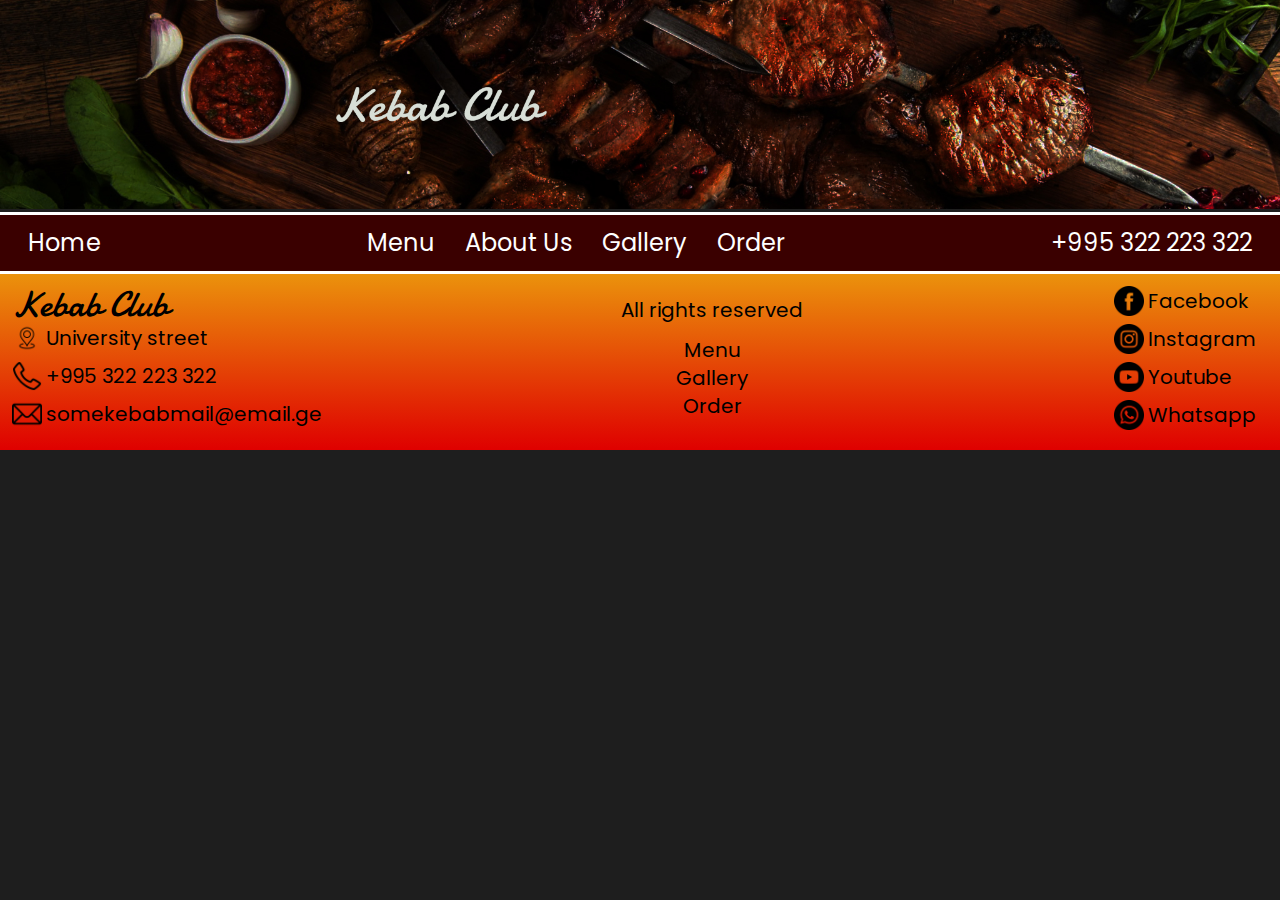
==== about.html @ 37c53a6e "Navigation was fixed and done" ====
<!DOCTYPE html>
<html lang="en">

<head>
	<meta charset="UTF-8">
	<meta http-equiv="X-UA-Compatible" content="IE=edge">
	<meta name="viewport" content="width=device-width, initial-scale=1.0">
	<meta name="keyword" content="Kebab Club, kebab, food, meat food">
	<meta name="description" content="Main page of kebab club">
	<meta name="author" content="Anri Akopiani">
	<link rel="stylesheet" href="styles/index.css">
	<link rel="shortcut icon" href="img/favicon.ico" type="image/x-icon">
	<title>Kebab Club</title>
</head>

<body>

	<header class="header">
		<img class="header__image" src="img/kebab_background.jpg" alt="kebab background">
	</header>
	<div class="placeHolder">

	</div>
	<nav class="navigation">
		<div class="navigation__list">
			<a href="index.html">Home</a>
		</div>
		<div class="navigation__list">
			<a href="menu.html"> Menu </a>
			<a href="about.html"> About Us </a>
			<a href="gallery.html"> Gallery </a>
			<a href="order.html"> Order </a>
		</div>


		<div class="navigation__list">
			<a href="tel:+995322223322">+995 322 223 322 </a>

		</div>
	</nav>
	<footer class="footer">
		<div class="footer__wrap1">
			<div class="footer__logo">
				Kebab Club
			</div>
			<a href="https://maps.app.goo.gl/VH3PdunoboBrHQHM9">
				<img src="img/location.png" alt="location image">
				<p>University street</p>
			</a>
			<a href="tel:+995322223322">
				<img src="img/phone-call.png" alt="phone call">
				<p>+995 322 223 322</p>
			</a>
			<a href="mailto:@somekebabmail@email.ge">
				<img src="img/mail.png" alt="mail icon">
				<p>somekebabmail@email.ge</p>
			</a>
		</div>
		<div class="footer__wrap2">
			<p class="footer__text">All rights reserved</p>
			<a href="menu.html"> Menu </a>
			<a href="gallery.html"> Gallery </a>
			<a href="order.html"> Order </a>

		</div>
		<div class="footer__wrap3">
			<a href="#">
				<img src="img/facebook.png" alt="facebook image">
				<p>Facebook</p>
			</a>
			<a href="#">
				<img src="img/instagram.png" alt="instagram image">
				<p>Instagram</p>
			</a>
			<a href="#">
				<img src="img/youtube.png" alt="youtube image">
				<p>Youtube</p>
			</a>
			<a href="#">
				<img src="img/whatsapp.png" alt="whatsapp image">
				<p>Whatsapp</p>
			</a>
		</div>

		</div>

	</footer>
	<script src="js/navigation.js"></script>
</body>

</html>
---- styles/index.css ----
/* http://meyerweb.com/eric/tools/css/reset/ 
   v2.0 | 20110126
   License: none (public domain)
*/
html, body, div, span, applet, object, iframe,
h1, h2, h3, h4, h5, h6, p, blockquote, pre,
a, abbr, acronym, address, big, cite, code,
del, dfn, em, img, ins, kbd, q, s, samp,
small, strike, strong, sub, sup, tt, var,
b, u, i, center,
dl, dt, dd, ol, ul, li,
fieldset, form, label, legend,
table, caption, tbody, tfoot, thead, tr, th, td,
article, aside, canvas, details, embed,
figure, figcaption, footer, header, hgroup,
menu, nav, output, ruby, section, summary,
time, mark, audio, video {
  margin: 0;
  padding: 0;
  border: 0;
  font-size: 100%;
  font: inherit;
  vertical-align: baseline;
}

/* HTML5 display-role reset for older browsers */
article, aside, details, figcaption, figure,
footer, header, hgroup, menu, nav, section {
  display: block;
}

body {
  line-height: 1;
}

ol, ul {
  list-style: none;
}

blockquote, q {
  quotes: none;
}

blockquote:before, blockquote:after,
q:before, q:after {
  content: "";
  content: none;
}

table {
  border-collapse: collapse;
  border-spacing: 0;
}

* {
  box-sizing: border-box;
}

/* poppins-regular - latin */
@font-face {
  font-display: swap;
  font-family: "Poppins";
  font-style: normal;
  font-weight: 400;
  src: url("/fonts/poppins-v20-latin-regular.woff2");
}
/* poppins-600 - latin */
@font-face {
  font-display: swap;
  font-family: "Poppins";
  font-style: normal;
  font-weight: 600;
  src: url("/fonts/poppins-v20-latin-600.woff2") format("woff2");
  /* Chrome 36+, Opera 23+, Firefox 39+, Safari 12+, iOS 10+ */
}
/* cormorant-garamond-700 - latin */
@font-face {
  font-display: swap;
  /* Check https://developer.mozilla.org/en-US/docs/Web/CSS/@font-face/font-display for other options. */
  font-family: "Cormorant Garamond";
  font-style: normal;
  font-weight: 700;
  src: url("/fonts/cormorant-garamond-v16-latin-700.woff2") format("woff2");
  /* Chrome 36+, Opera 23+, Firefox 39+, Safari 12+, iOS 10+ */
}
/* damion-regular - latin */
@font-face {
  font-display: swap;
  /* Check https://developer.mozilla.org/en-US/docs/Web/CSS/@font-face/font-display for other options. */
  font-family: "Damion";
  font-style: normal;
  font-weight: 400;
  src: url("/fonts/damion-v14-latin-regular.woff2") format("woff2");
  /* Chrome 36+, Opera 23+, Firefox 39+, Safari 12+, iOS 10+ */
}
body {
  background-color: rgb(30, 30, 30);
  color: rgb(170, 170, 170);
}

.header__image {
  width: 100%;
}

.navigation {
  max-width: 100%;
  background-color: rgb(58, 0, 0);
  border-top: 3px solid #ffffff;
  border-bottom: 3px solid #ffffff;
  display: flex;
  justify-content: space-between;
  align-items: center;
  padding: 16px;
}
.navigation a {
  color: black;
  text-decoration: none;
  text-wrap: nowrap;
}
.navigation__list a {
  color: #ffffff;
  text-decoration: none;
  font-family: "Poppins";
  font-weight: 400;
  font-size: 24px;
  margin: 0px 12px 0px 12px;
}
.navigation__list a:hover {
  color: #ffffff;
  text-decoration: underline;
}

.sticky-nav {
  position: fixed;
  top: 0;
  width: 100%;
}

.fixed-nav {
  position: absolute;
}

.footer {
  padding: 12px;
  background-image: linear-gradient(to bottom, #eb920c, #df0000);
  display: flex;
  justify-content: space-between;
  align-items: center;
}
.footer__text {
  color: black;
  text-decoration: none;
  font-family: "Poppins";
  font-weight: 400;
  font-size: 20px;
  margin: 0px 12px 0px 12px;
}
.footer img {
  width: 30px;
}
.footer a {
  color: black;
  text-decoration: none;
  font-family: "Poppins";
  font-weight: 400;
  font-size: 20px;
  margin: 0px 12px 0px 12px;
}
.footer a:hover {
  color: #ffffff;
}
.footer__logo {
  color: black;
  font-family: "Damion";
  font-size: 36px;
}
.footer__wrap1 {
  margin: 0;
}
.footer__wrap1 a {
  margin: 0;
}
.footer__wrap1 img {
  margin: 0;
}
.footer__wrap1 a, .footer__wrap3 a {
  display: flex;
  align-items: center;
  margin-bottom: 8px;
}
.footer__wrap1 a img, .footer__wrap3 a img {
  margin-right: 4px;
}
.footer__wrap2 {
  display: flex;
  flex-direction: column;
  justify-content: space-around;
  text-align: center;
}
.footer__wrap2 p {
  margin-bottom: 20px;
}
.footer__wrap2 a {
  margin-bottom: 8px;
}

.index-main img {
  width: 80%;
}
.index-main div {
  width: 80%;
}/*# sourceMappingURL=index.css.map */
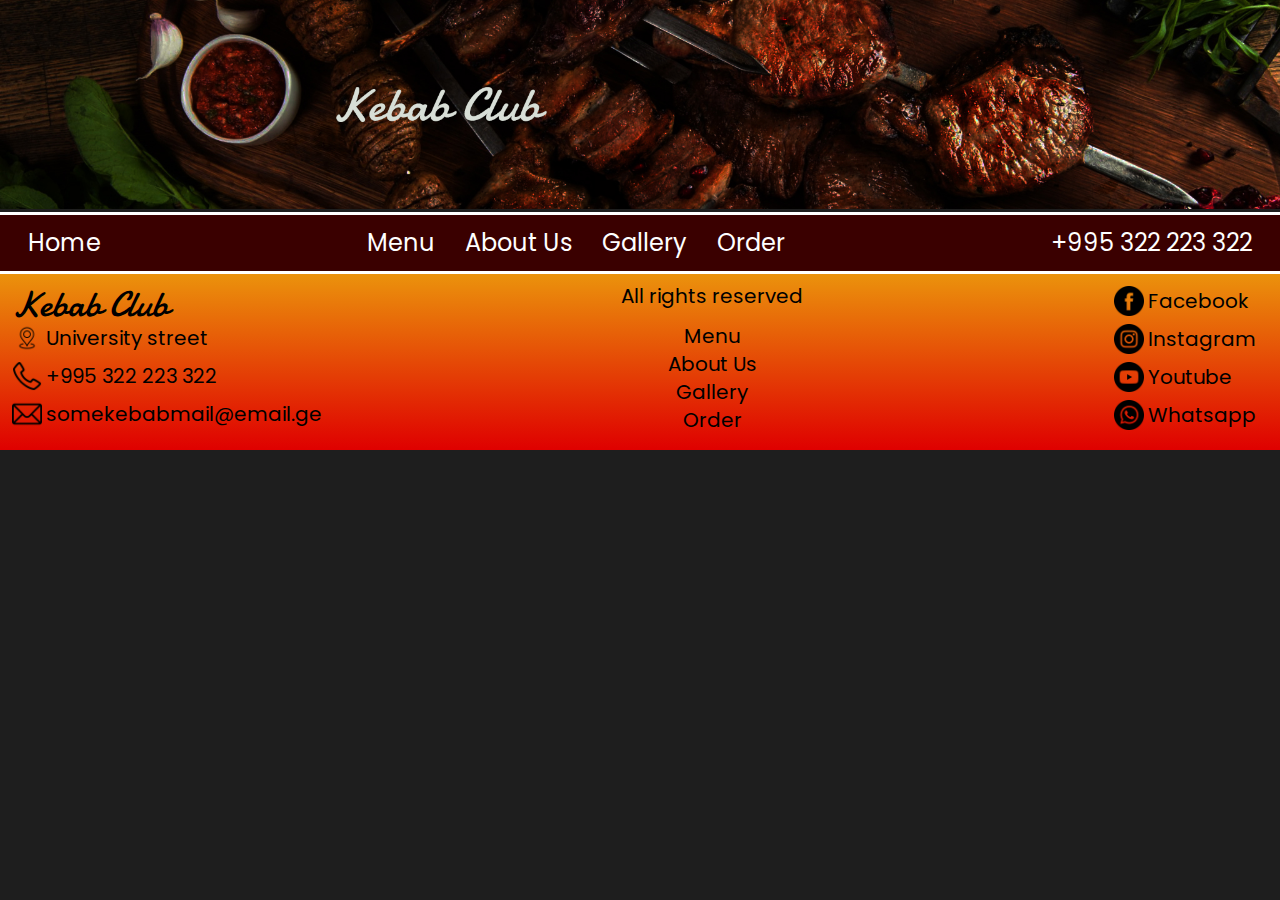
==== commit 0ee5c2f7: "Edited footer for all" ====
--- a/about.html
+++ b/about.html
@@ -17,27 +17,27 @@
 
 	<header class="header">
 		<img class="header__image" src="img/kebab_background.jpg" alt="kebab background">
-	</header>
-	<div class="placeHolder">
-
-	</div>
-	<nav class="navigation">
-		<div class="navigation__list">
-			<a href="index.html">Home</a>
-		</div>
-		<div class="navigation__list">
-			<a href="menu.html"> Menu </a>
-			<a href="about.html"> About Us </a>
-			<a href="gallery.html"> Gallery </a>
-			<a href="order.html"> Order </a>
-		</div>
-
-
-		<div class="navigation__list">
-			<a href="tel:+995322223322">+995 322 223 322 </a>
+		<div class="placeHolder" id="placeHolder">
 
 		</div>
-	</nav>
+		<nav class="navigation" id="navigation">
+			<div class="navigation__list">
+				<a href="index.html">Home</a>
+			</div>
+			<div class="navigation__list">
+				<a href="menu.html"> Menu </a>
+				<a href="about.html"> About Us </a>
+				<a href="gallery.html"> Gallery </a>
+				<a href="order.html"> Order </a>
+			</div>
+	
+	
+			<div class="navigation__list">
+				<a href="tel:+995322223322">+995 322 223 322 </a>
+	
+			</div>
+		</nav>
+	</header>
 	<footer class="footer">
 		<div class="footer__wrap1">
 			<div class="footer__logo">
@@ -59,6 +59,8 @@
 		<div class="footer__wrap2">
 			<p class="footer__text">All rights reserved</p>
 			<a href="menu.html"> Menu </a>
+			<a href="about.html"> About Us </a>
+
 			<a href="gallery.html"> Gallery </a>
 			<a href="order.html"> Order </a>
 
--- a/styles/index.css
+++ b/styles/index.css
@@ -138,6 +138,7 @@
 
 .fixed-nav {
   position: absolute;
+  width: 100%;
 }
 
 .footer {
